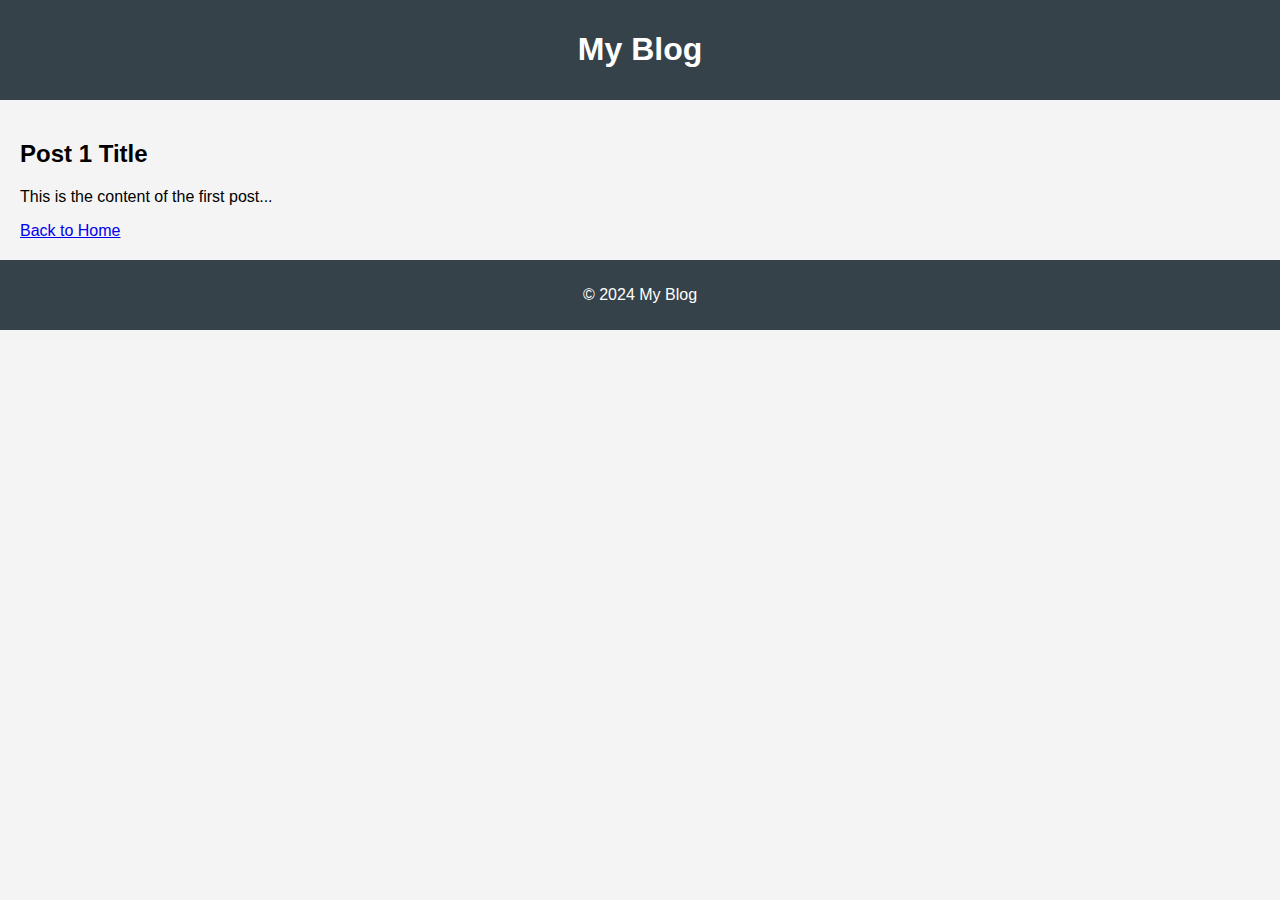
==== posts/post1.html @ 4a3c9bab "Create post1.html" ====
<!DOCTYPE html>
<html lang="en">
<head>
    <meta charset="UTF-8">
    <meta name="viewport" content="width=device-width, initial-scale=1.0">
    <title>Post 1 Title</title>
    <link rel="stylesheet" href="../styles.css">
</head>
<body>
    <header>
        <h1>My Blog</h1>
    </header>
    <main>
        <h2>Post 1 Title</h2>
        <p>This is the content of the first post...</p>
        <a href="../index.html">Back to Home</a>
    </main>
    <footer>
        <p>&copy; 2024 My Blog</p>
    </footer>
</body>
</html>
---- styles.css ----
body {
    font-family: Arial, sans-serif;
    margin: 0;
    padding: 0;
    background-color: #f4f4f4;
}

header {
    background: #35424a;
    color: white;
    padding: 10px 0;
    text-align: center;
}

nav ul {
    list-style: none;
    padding: 0;
}

nav ul li {
    display: inline;
    margin: 0 15px;
}

main {
    padding: 20px;
}

article {
    background: white;
    margin: 10px 0;
    padding: 15px;
    border-radius: 5px;
}

footer {
    text-align: center;
    padding: 10px 0;
    background: #35424a;
    color: white;
}
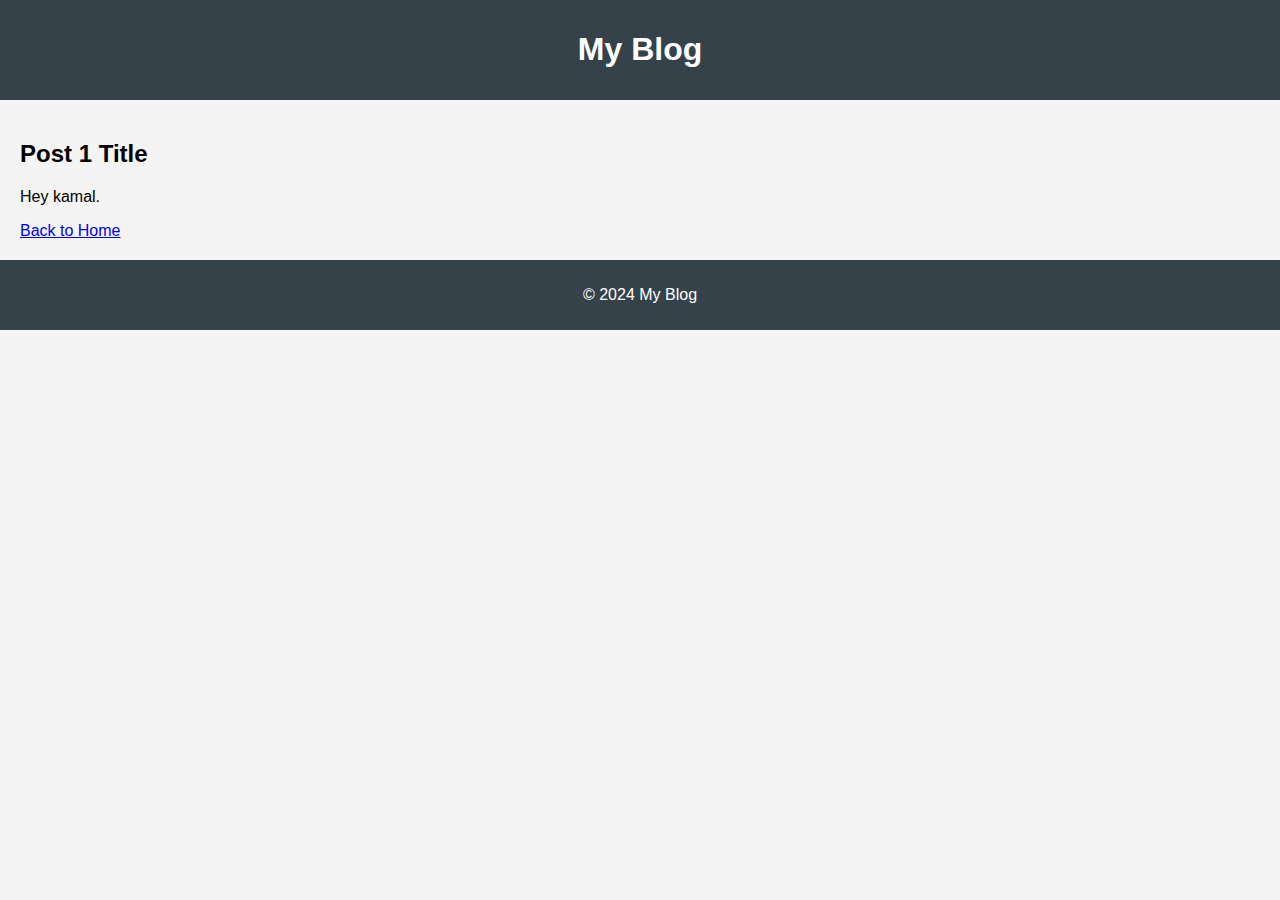
==== commit 13595dfd: "duplicate" ====
--- a/posts/post1.html
+++ b/posts/post1.html
@@ -12,7 +12,7 @@
     </header>
     <main>
         <h2>Post 1 Title</h2>
-        <p>This is the content of the first post...</p>
+        <p>Hey kamal.</p>
         <a href="../index.html">Back to Home</a>
     </main>
     <footer>
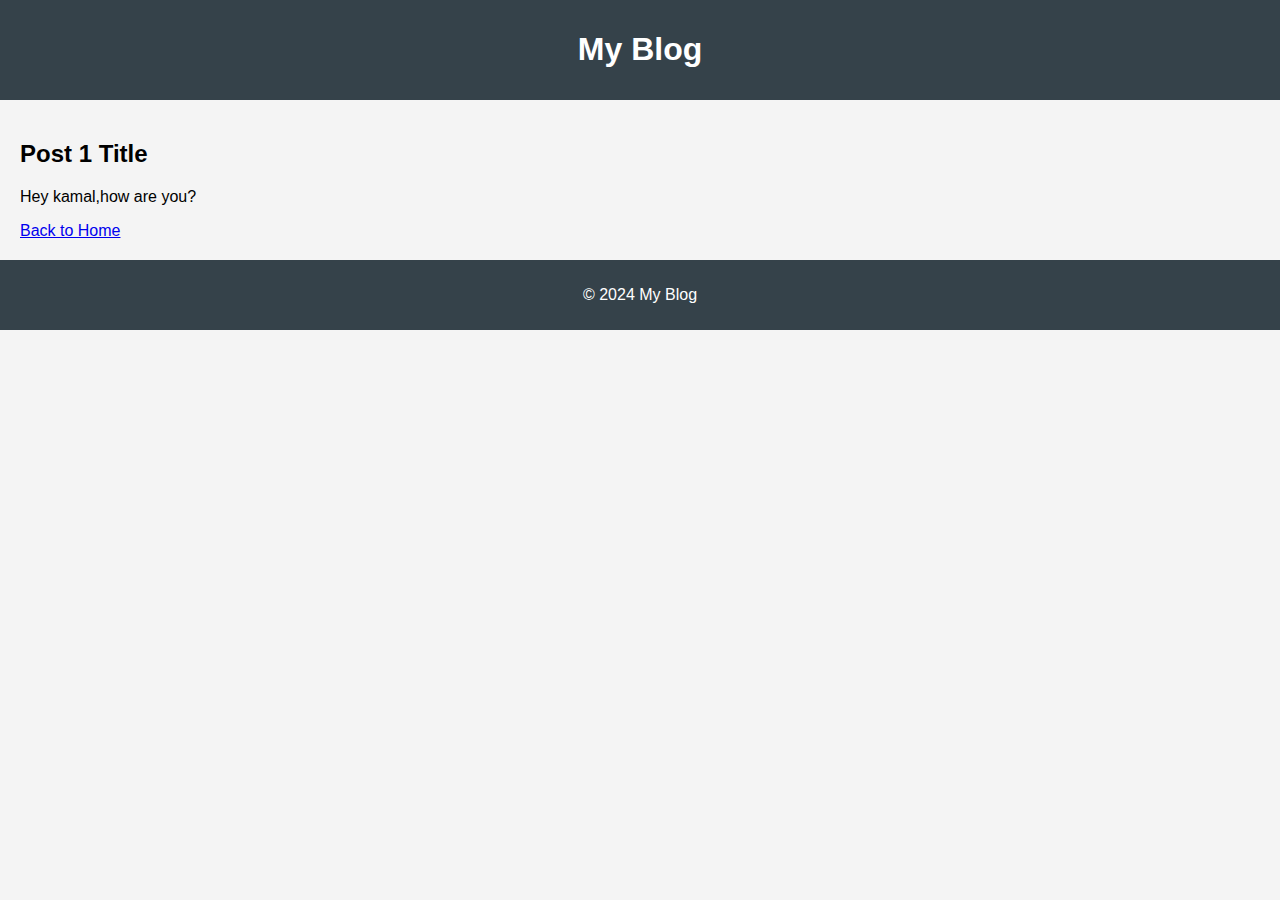
==== commit 0f34373f: "test2" ====
--- a/posts/post1.html
+++ b/posts/post1.html
@@ -12,7 +12,7 @@
     </header>
     <main>
         <h2>Post 1 Title</h2>
-        <p>Hey kamal.</p>
+        <p>Hey kamal,how are you?</p>
         <a href="../index.html">Back to Home</a>
     </main>
     <footer>
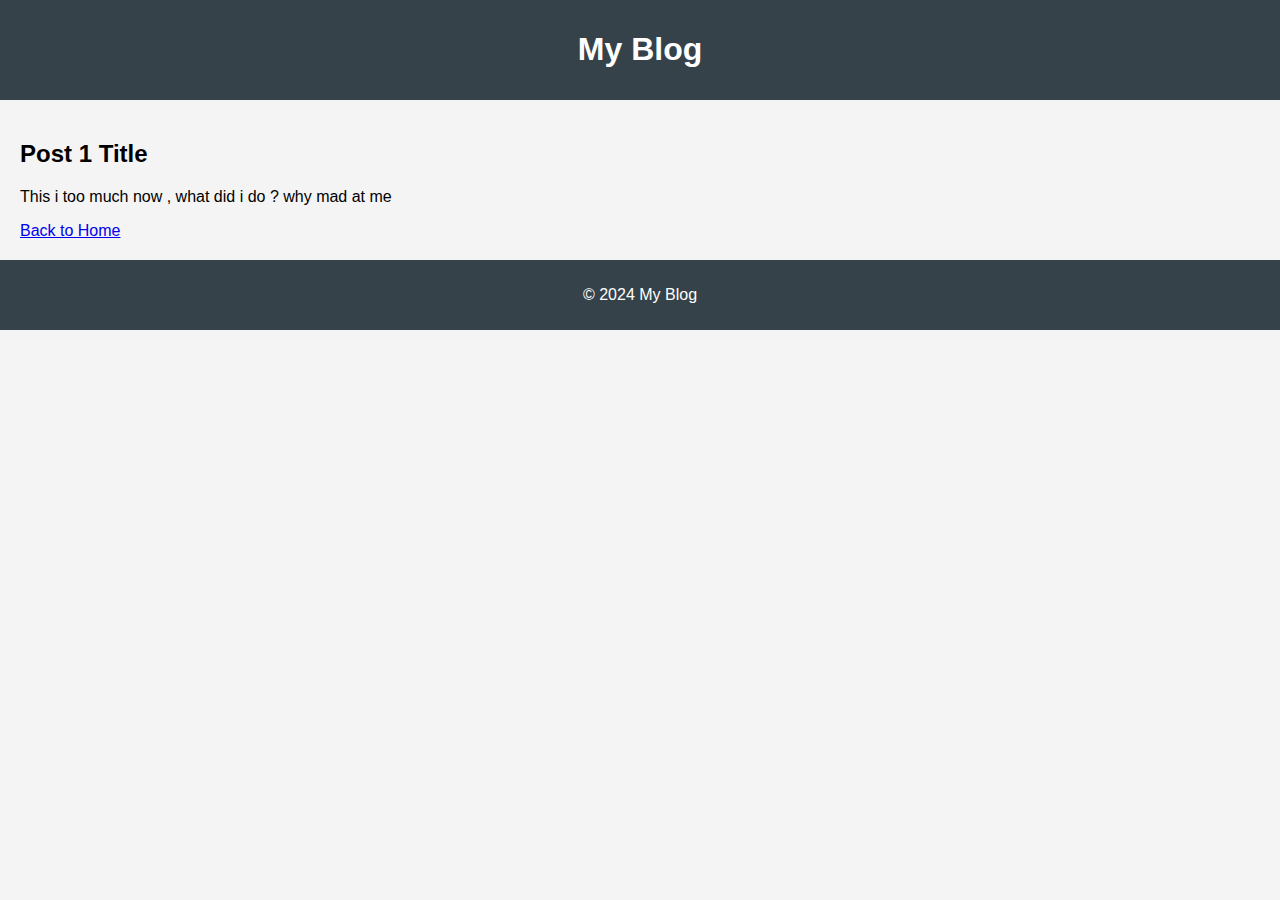
==== commit 8eb18d60: "test3" ====
--- a/posts/post1.html
+++ b/posts/post1.html
@@ -12,7 +12,7 @@
     </header>
     <main>
         <h2>Post 1 Title</h2>
-        <p>Hey kamal,how are you?</p>
+        <p>This i too much now , what did i do ? why mad at me </p>
         <a href="../index.html">Back to Home</a>
     </main>
     <footer>
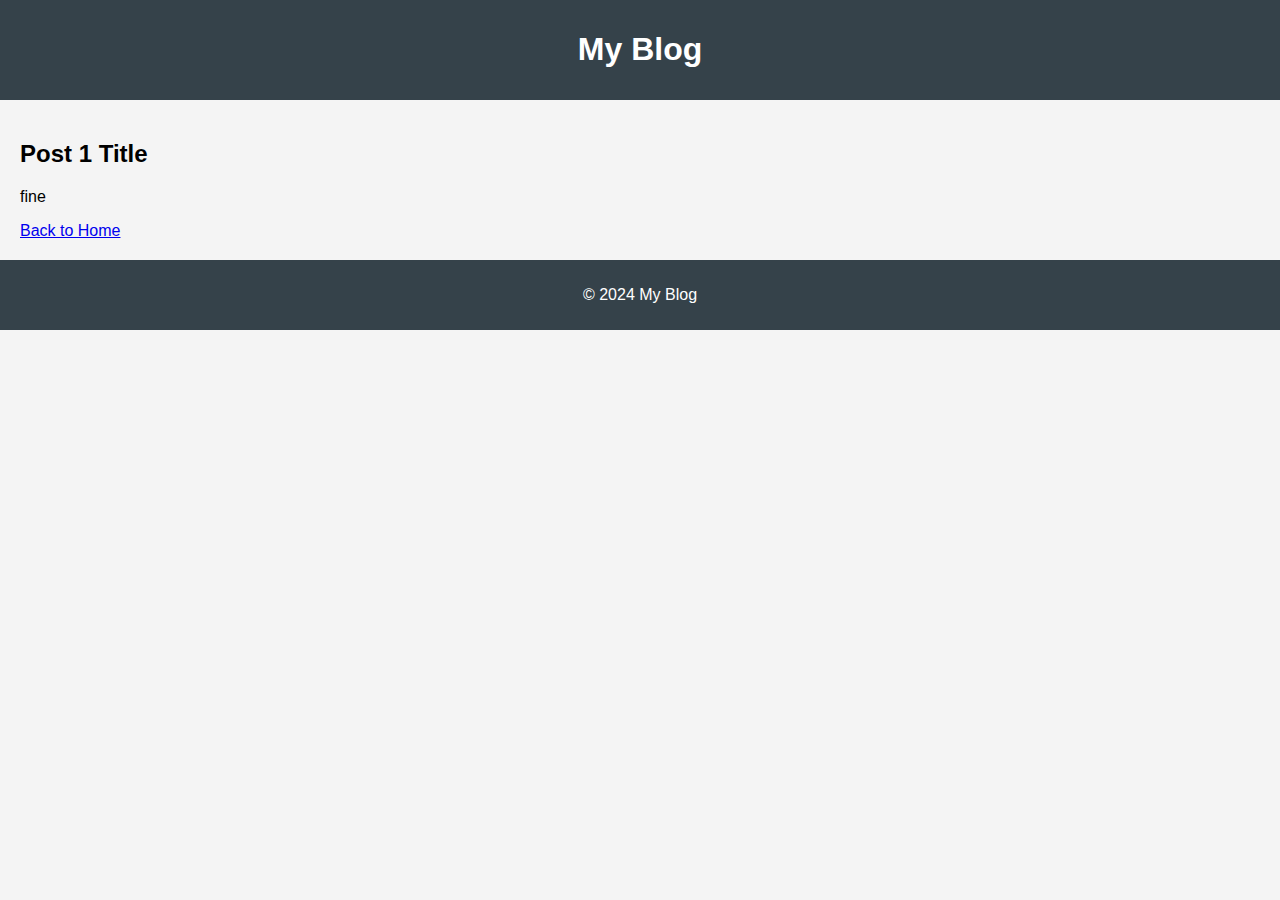
==== commit d0de5af5: "Update post1.html" ====
--- a/posts/post1.html
+++ b/posts/post1.html
@@ -12,7 +12,7 @@
     </header>
     <main>
         <h2>Post 1 Title</h2>
-        <p>This i too much now , what did i do ? why mad at me </p>
+        <p>fine</p>
         <a href="../index.html">Back to Home</a>
     </main>
     <footer>
